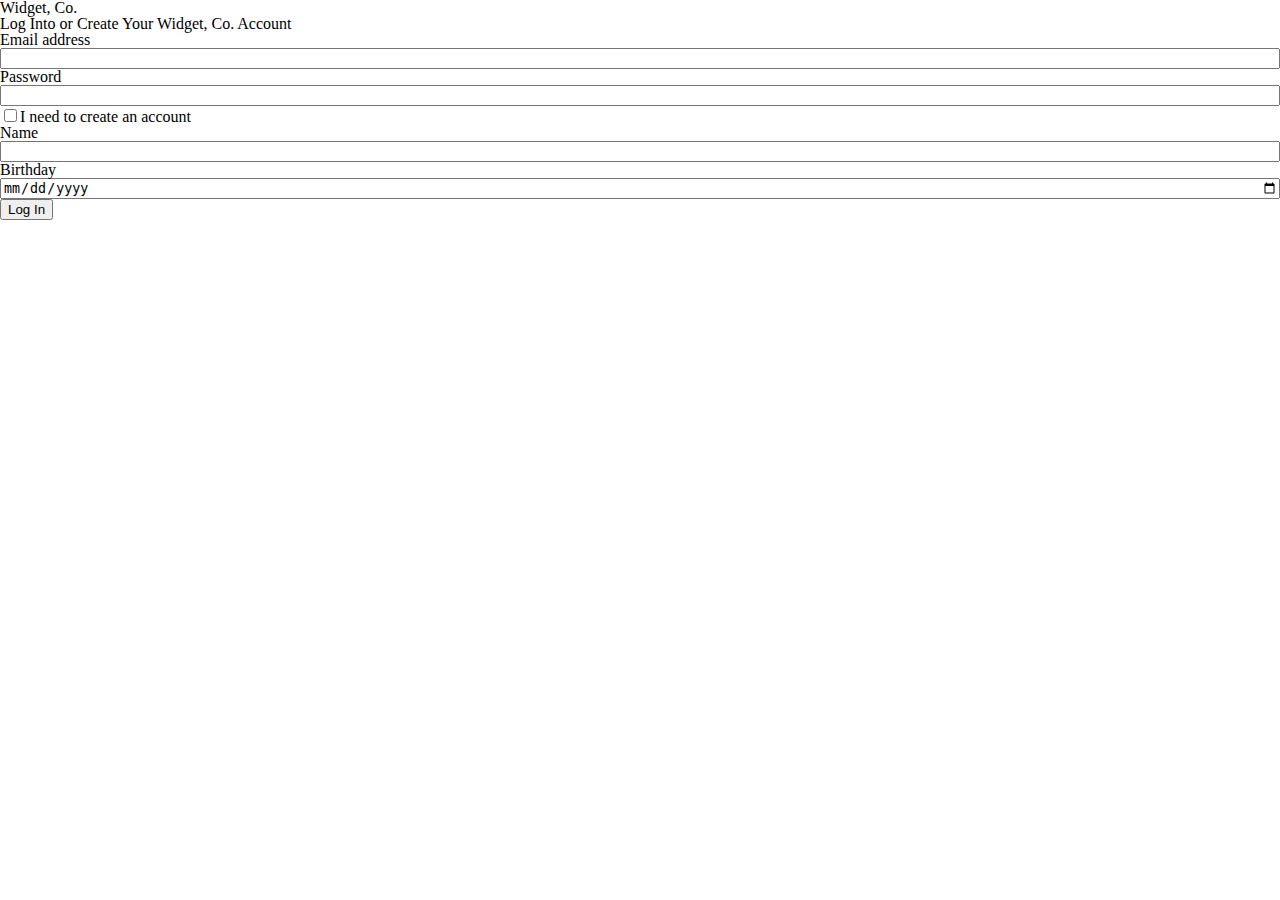
==== index.html @ e18caded "Style account prompt with flexbox" ====
<!DOCTYPE html>
<html lang="en">
<head>
  <title>Log In to Widget, Co.</title>
  <meta charset="utf-8" />
  <meta name="viewport" content="width=device-width,initial-scale=1.0,shrink-to-fit=no" />
  <link rel="stylesheet" href="assets/css/screen.css" />
</head>
<body>
  <header id="header">
    <h1>Widget, Co.</h1>
  </header>

  <main id="main">
    <form name="login" action="preferences/" aria-labelledby="form-label">
      <h2 id="form-label">Log Into or Create Your Widget, Co. Account</h2>

      <fieldset name="returning">
        <ol>
          <li>
            <label for="email">Email address</label>
            <input type="email" name="email" id="email" />
          </li>
          <li>
            <label for="password">Password</label>
            <input type="password" name="password" id="password" />
          </li>
          <li class="account-prompt">
            <input type="checkbox" name="create" id="create" />
            <label for="create">I need to create an account</label>
          </li>
        </ol>
      </fieldset>

      <fieldset name="new">
        <ol>
          <li>
            <label for="name">Name</label>
            <input type="text" name="name" id="name" />
          </li>
          <li>
            <label for="birthday">Birthday</label>
            <input type="date" name="birthday" id="birthday" />
          </li>
        </ol>
      </fieldset>

      <button type="submit">Log In</button>
    <!-- Login form proceeds to preferences/ -->

    </form>
  </main>

  <script src="assets/js/site.js"></script>
</body>
</html>
---- assets/css/screen.css ----
/* http://meyerweb.com/eric/tools/css/reset/
   v2.0 | 20110126
   License: none (public domain)
*/
/* stylelint-disable */
a,abbr,acronym,address,applet,article,aside,audio,b,big,blockquote,body,canvas,caption,center,cite,code,dd,del,details,dfn,div,dl,dt,em,embed,fieldset,figcaption,figure,footer,form,h1,h2,h3,h4,h5,h6,header,hgroup,html,i,iframe,img,ins,kbd,label,legend,li,mark,menu,nav,object,ol,output,p,pre,q,ruby,s,samp,section,small,span,strike,strong,sub,summary,sup,table,tbody,td,tfoot,th,thead,time,tr,tt,u,ul,var,video{margin:0;padding:0;border:0;font:inherit;vertical-align:baseline}article,aside,details,figcaption,figure,footer,header,hgroup,main,menu,nav,section{display:block}html{line-height:1}body{line-height:inherit}ol,ul{list-style:none}blockquote,q{quotes:none}blockquote:after,blockquote:before,q:after,q:before{content:'';content:none}table{border-collapse:collapse;border-spacing:0}
/* stylelint-enable */

/* Begin site styles below */

/* Base Styles */
* {
  box-sizing: border-box;
}

/* Acccessibility */
fieldset[aria-hidden="true"] {
  display: none;
}

/* Form Elements */
button,
input,
label {
  display: block;
}
input {
  width: 100%;
}

input[type="checkbox"] {
  width: auto;
}

/* Form Layout */
.account-prompt {
  display: flex;
  align-items: baseline;
}
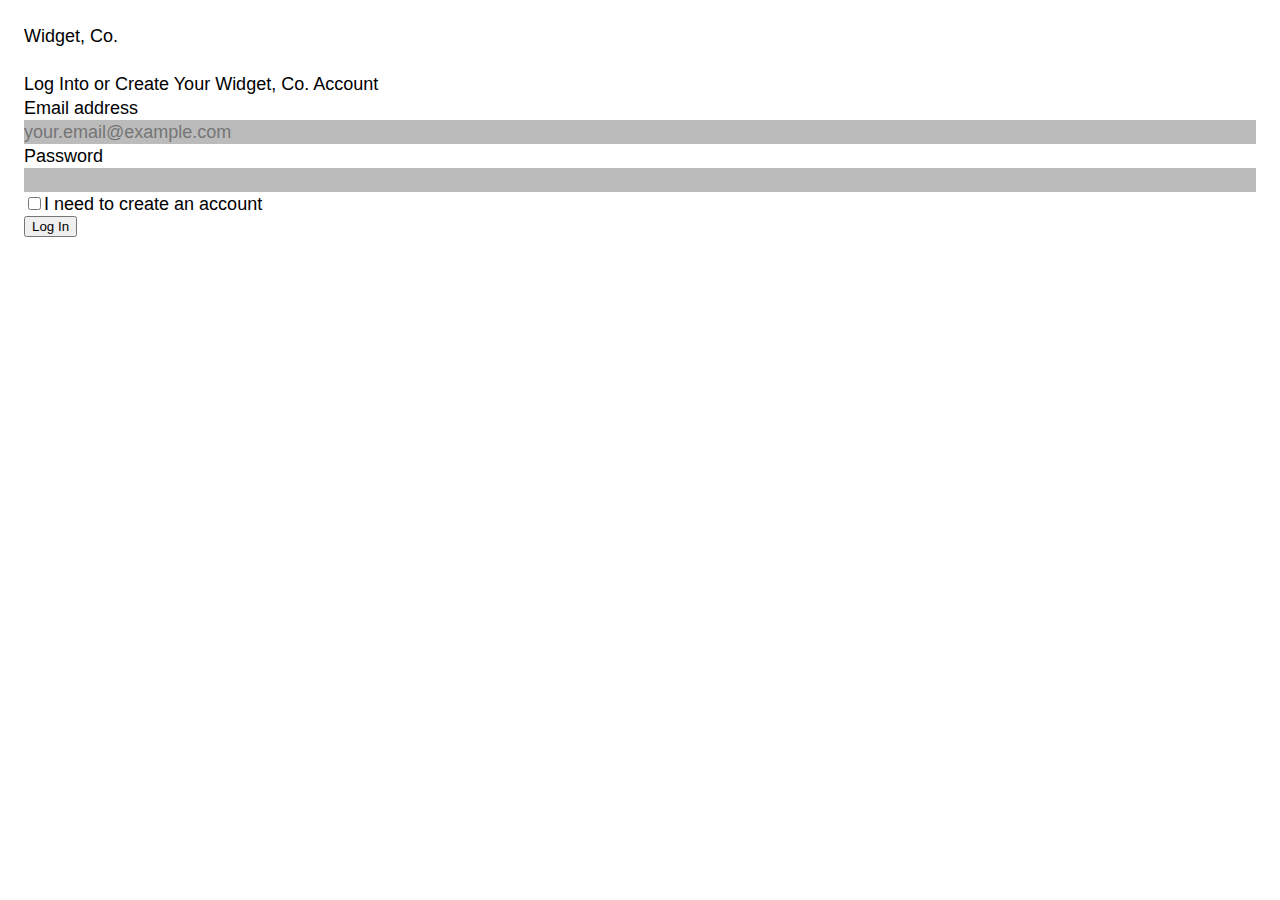
==== commit 91b38160: "Remove placeholder attr on focus" ====
--- a/index.html
+++ b/index.html
@@ -19,7 +19,7 @@
         <ol>
           <li>
             <label for="email">Email address</label>
-            <input type="email" name="email" id="email" />
+            <input type="email" name="email" id="email" placeholder="your.email@example.com" />
           </li>
           <li>
             <label for="password">Password</label>
@@ -44,7 +44,6 @@
           </li>
         </ol>
       </fieldset>
-
       <button type="submit">Log In</button>
     <!-- Login form proceeds to preferences/ -->
 
--- a/assets/css/screen.css
+++ b/assets/css/screen.css
@@ -13,6 +13,19 @@
   box-sizing: border-box;
 }
 
+html {
+  font-family: "Helvetica Neue", Helvetica, Arial, sans-serif;
+  font-size: 18px;
+  line-height: 24px;
+  padding: 24px;
+}
+
+@supports (display: grid) {
+  html {
+    padding: 0;
+  }
+}
+
 /* Acccessibility */
 fieldset[aria-hidden="true"] {
   display: none;
@@ -26,10 +39,36 @@
 }
 input {
   width: 100%;
+
+  background: #BBB;
+  border: 0;
+  font-size: inherit;
+  font-family: inherit;
+  line-height: inherit;
+  padding: 0;
+}
+input:focus {
+  outline: 0;
+  background: #999;
 }
 
 input[type="checkbox"] {
   width: auto;
+}
+
+/* Page Layout */
+
+body {
+  display: grid;
+  grid-template-rows: 24px [header-start] auto [header-end] 24px [main-start] auto [main-end];
+  grid-template-columns: 24px [header-start main-start] auto [header-end main-end] 24px;
+}
+
+#header {
+  grid-area: header;
+}
+#main {
+  grid-area: main;
 }
 
 /* Form Layout */
